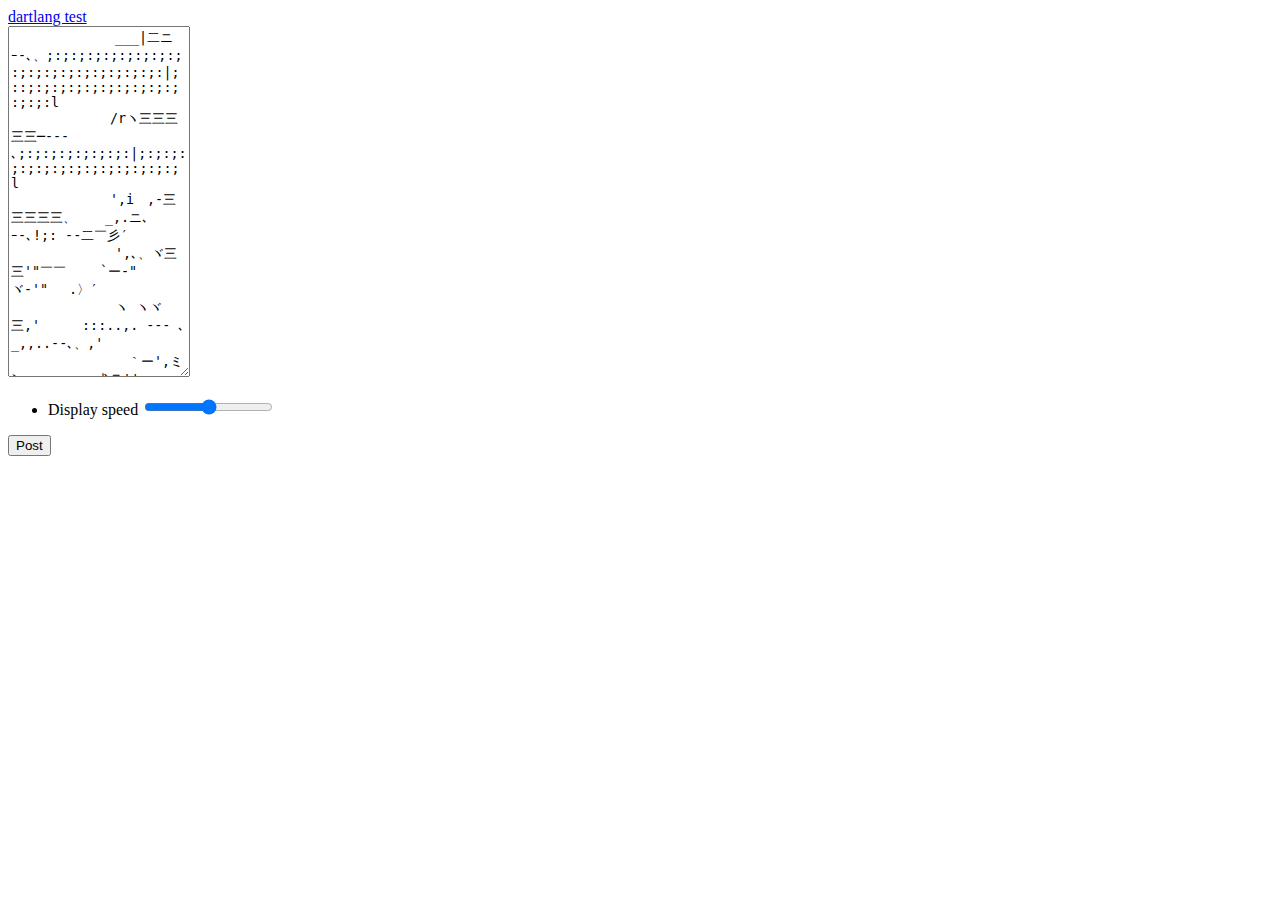
==== index.html @ 4ea576f9 "connected websocket with remark displayer" ====
<!doctype html>
<head>
    <meta charset="utf-8">
    <title>dartlang test</title>
    <link rel="stylesheet" type="text/css" href="./css/bootstrap.min.css" />
    <link rel="stylesheet" type="text/css" href="./css/client.css" />
</head>
<body>
    <script type="application/dart"  src="./script/main.dart"></script>
    <!--<script type="application/javascript"  src="./script/main.dart.js"></script>-->
    <div class="navbar">
        <div class="navbar-inner">
            <div class="container">
                <a class="brand" href="#">dartlang test</a>
            </div>
        </div>
    </div>
    
    <div class="container-fluid">
        <div class="row-fluid" >
            <div class="span4">
                <div id="statusArea"></div>
                <textarea class="input-xxlarge" rows="23" id="remarkText">
　　　　　　　　___|二ニｰ-､、;:;:;:;:;:;:;:;:;:;:;:;:;:;:;:;:;:;:|;::;:;:;:;:;:;:;:;:;:;:;:;:l
　　　　　　　 /rヽ三三三三三─‐-- ､;:;:;:;:;:;:;:|;:;:;:;:;:;:;:;:;:;:;:;:;:;l
　　　　　　　 ',i　,-三三三三三、 　 _,.ニ､ｰ-､!;: -‐二￣彡′
　　　　　　　　',､、ヾ三三'"￣￣　　 `ー‐"　　　 ヾ-'" 　.〉′
　　　　　　　　ヽ ヽヾ三,' 　　 :::..,. -‐- ､　　　　 _,,..-‐､、,'
　　　　　　　　　｀ー',ミﾐ　 　 　::.弋ラ''ｰ､　　 i'"ｨ'之フ　l
　　　　　　　　　／:l lﾐﾐ　　　　 ::::.. 二フ´　　 l　ヽ､.ノ　,' 　　　　
　　　　　　,.-‐フ:::::| |,ミ　　　　　　　　　　　　 l　 　 　 / 　　　 　　
　　　　 ／r‐'":::::::::| |ヾ　　　　　　　 ／__.　 　l　　　 /　　　　　　
　_,. -‐"i .|::::::::::::::::::',.',. ＼　　　　　 　 ⌒ヽ､,ノ　　 /ヽ,＿　　　　　　　　　　　　　
"　　　　l ヽ:::::::::::::::::ヽヽ.　＼　　　＿,＿,.､〃　　／l　|　　　　＿__,. -､
　　　　 ',＼＼:::::::::::::::ヽ＼　 ＼　　､.￣⌒"￣／:::::|　|　　　 （ ヽ-ゝ _i,.＞-t--､
　　　　　＼＼＼;::::::::::::＼＼　 ｀､.__ ￣´￣／::::::::::l　|　　　　｀''''フく　＿,. -ゝ┴-r-､
　　　　　　 ヽ ＼｀ｰ-､::::::ヽ ヽ　　　￣フフ::::::::::::::ﾉ ./　　　,.-''"´ ／￣,.／´　ゝ＿'ヲ
　　　　　　　　　 ｀ー-二'‐┴┴､＿_／‐'‐´二ｰ'".ノ 　　/　_,. く　 ／　ゝ_／￣|
　　　　　　　　　　　　　　￣｀ー─--─‐''"￣　　　　　 /　にﾆ'／,.､-t‐┴―'''''ヽ
　　　　　　　　　　　　　　　　　　　　　　　　　　　　　　/　　/　　.（_ヽ-'__,.⊥--t-⊥,,_
　　　　　　　　　　　　　　　　　　　　　　　　　　　　　　/　 /　　／　 ￣　　 ）　　ﾉ__'-ﾉ
　　　　　　　　　　　　　　　　　　　　　　　　　　　　　/　　　　　 /　　　 ゝﾆ--‐､‐　　　|
　　　　　　　　　　　　　　　　　　　　　　　　　　　　/ 　　　　　　　　　　/‐＜_　　 ヽ　　|ヽ </textarea>

                <!-- setting panel -->
                <div class="setting">
                    <ul>
                        <li>
                            <label>Display speed</label>
                            <input type="range"  min="0" max="99" value="50" step="1" id="displaySpeed">
                        </li>
                        <!--
                        <li>
                            <label>Display Direction</label>
                            <ul>
                                <li><input type="radio" name="flowDirection"  checked>Left to Right</li>
                                <li><input type="radio" name="flowDirection"  >Right to Left</li>
                                <li><input type="radio" name="flowDirection"  >Up to Down</li>
                                <li><input type="radio" name="flowDirection"  >Down to Up</li>
                            </ul>
                        </li>
                        -->
                    </ul>
                    <button class="btn-primary" id="postRemark" type="button">Post</button>
                </div>
            </div>

            <div class="span8 offset4">
                <div id="stage">
                </div>
            </div>
        </div>
    </div>
    <!-- workaround for SVG animation bug http://code.google.com/p/dart/issues/detail?id=2856 -->
    <script>navigator.webkitStartDart()</script>
</body>
</html>
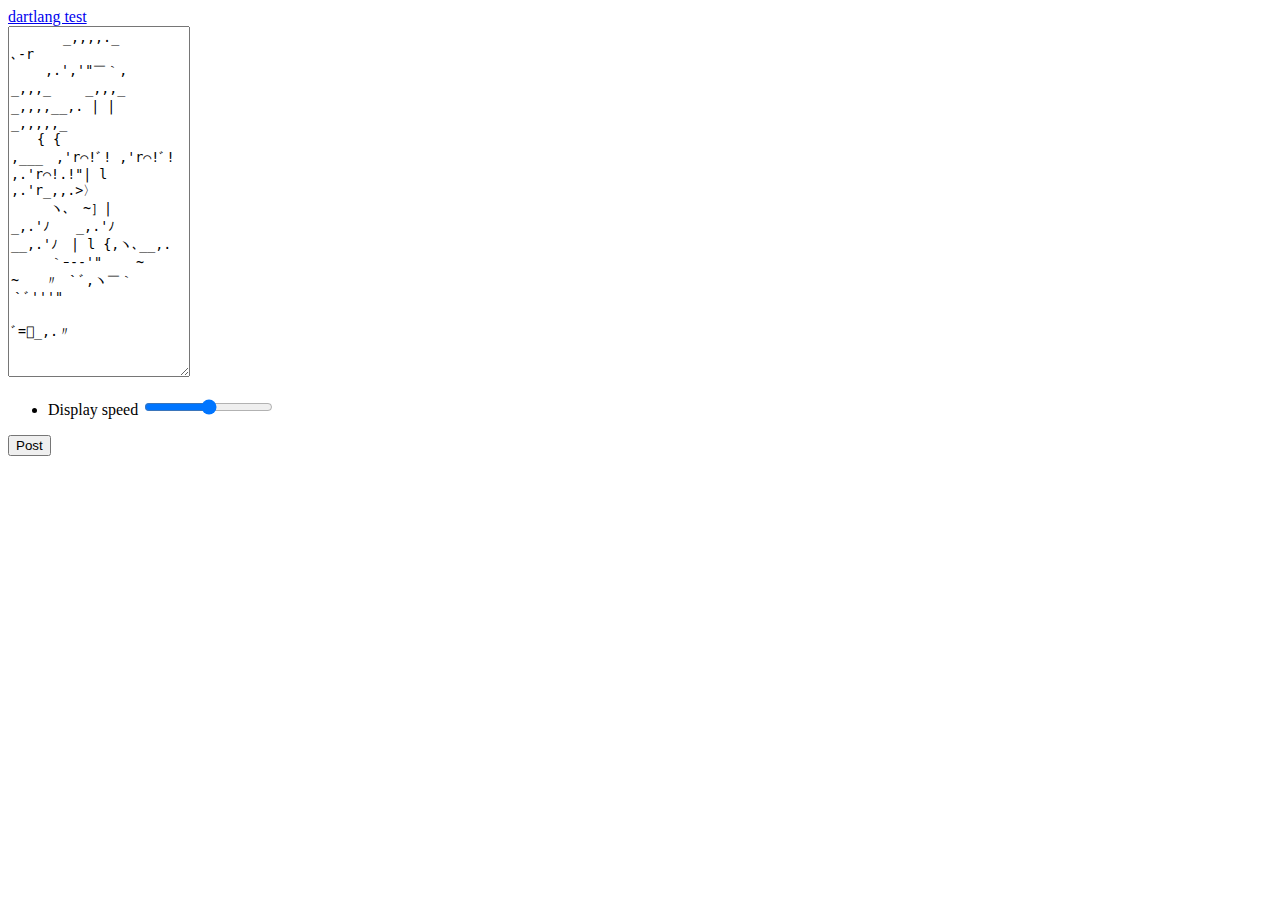
==== commit 6ae21403: "change so we send display parameters to server" ====
--- a/index.html
+++ b/index.html
@@ -21,27 +21,12 @@
             <div class="span4">
                 <div id="statusArea"></div>
                 <textarea class="input-xxlarge" rows="23" id="remarkText">
-　　　　　　　　___|二ニｰ-､、;:;:;:;:;:;:;:;:;:;:;:;:;:;:;:;:;:;:|;::;:;:;:;:;:;:;:;:;:;:;:;:l
-　　　　　　　 /rヽ三三三三三─‐-- ､;:;:;:;:;:;:;:|;:;:;:;:;:;:;:;:;:;:;:;:;:;l
-　　　　　　　 ',i　,-三三三三三、 　 _,.ニ､ｰ-､!;: -‐二￣彡′
-　　　　　　　　',､、ヾ三三'"￣￣　　 `ー‐"　　　 ヾ-'" 　.〉′
-　　　　　　　　ヽ ヽヾ三,' 　　 :::..,. -‐- ､　　　　 _,,..-‐､、,'
-　　　　　　　　　｀ー',ミﾐ　 　 　::.弋ラ''ｰ､　　 i'"ｨ'之フ　l
-　　　　　　　　　／:l lﾐﾐ　　　　 ::::.. 二フ´　　 l　ヽ､.ノ　,' 　　　　
-　　　　　　,.-‐フ:::::| |,ミ　　　　　　　　　　　　 l　 　 　 / 　　　 　　
-　　　　 ／r‐'":::::::::| |ヾ　　　　　　　 ／__.　 　l　　　 /　　　　　　
-　_,. -‐"i .|::::::::::::::::::',.',. ＼　　　　　 　 ⌒ヽ､,ノ　　 /ヽ,＿　　　　　　　　　　　　　
-"　　　　l ヽ:::::::::::::::::ヽヽ.　＼　　　＿,＿,.､〃　　／l　|　　　　＿__,. -､
-　　　　 ',＼＼:::::::::::::::ヽ＼　 ＼　　､.￣⌒"￣／:::::|　|　　　 （ ヽ-ゝ _i,.＞-t--､
-　　　　　＼＼＼;::::::::::::＼＼　 ｀､.__ ￣´￣／::::::::::l　|　　　　｀''''フく　＿,. -ゝ┴-r-､
-　　　　　　 ヽ ＼｀ｰ-､::::::ヽ ヽ　　　￣フフ::::::::::::::ﾉ ./　　　,.-''"´ ／￣,.／´　ゝ＿'ヲ
-　　　　　　　　　 ｀ー-二'‐┴┴､＿_／‐'‐´二ｰ'".ノ 　　/　_,. く　 ／　ゝ_／￣|
-　　　　　　　　　　　　　　￣｀ー─--─‐''"￣　　　　　 /　にﾆ'／,.､-t‐┴―'''''ヽ
-　　　　　　　　　　　　　　　　　　　　　　　　　　　　　　/　　/　　.（_ヽ-'__,.⊥--t-⊥,,_
-　　　　　　　　　　　　　　　　　　　　　　　　　　　　　　/　 /　　／　 ￣　　 ）　　ﾉ__'-ﾉ
-　　　　　　　　　　　　　　　　　　　　　　　　　　　　　/　　　　　 /　　　 ゝﾆ--‐､‐　　　|
-　　　　　　　　　　　　　　　　　　　　　　　　　　　　/ 　　　　　　　　　　/‐＜_　　 ヽ　　|ヽ </textarea>
-
+　　　　_,,,,._　　　　　 　 　 　 　 　 　 ､-r
+　 　,.','"￣｀,ゝ　_,,,_　　 _,,,_　　 _,,,,__,. | |　 _,,,,,_
+　　{ {　　 ,___　,'r⌒!ﾞ! ,'r⌒!ﾞ! ,.'r⌒!.!"| l ,.'r_,,.>〉
+　　ゝヽ､　~］|　ゞ_,.'ﾉ　ゞ_,.'ﾉ　ゞ__,.'ﾉ　| l {,ヽ､__,.
+　　　｀ｰ-‐'"　　 ~　　　 ~　　〃 ｀ﾞ,ヽ￣｀ ｀ﾞ'''"
+　　　　　　　　　　　　　　　　 ﾞ=､_,.〃 </textarea>
                 <!-- setting panel -->
                 <div class="setting">
                     <ul>
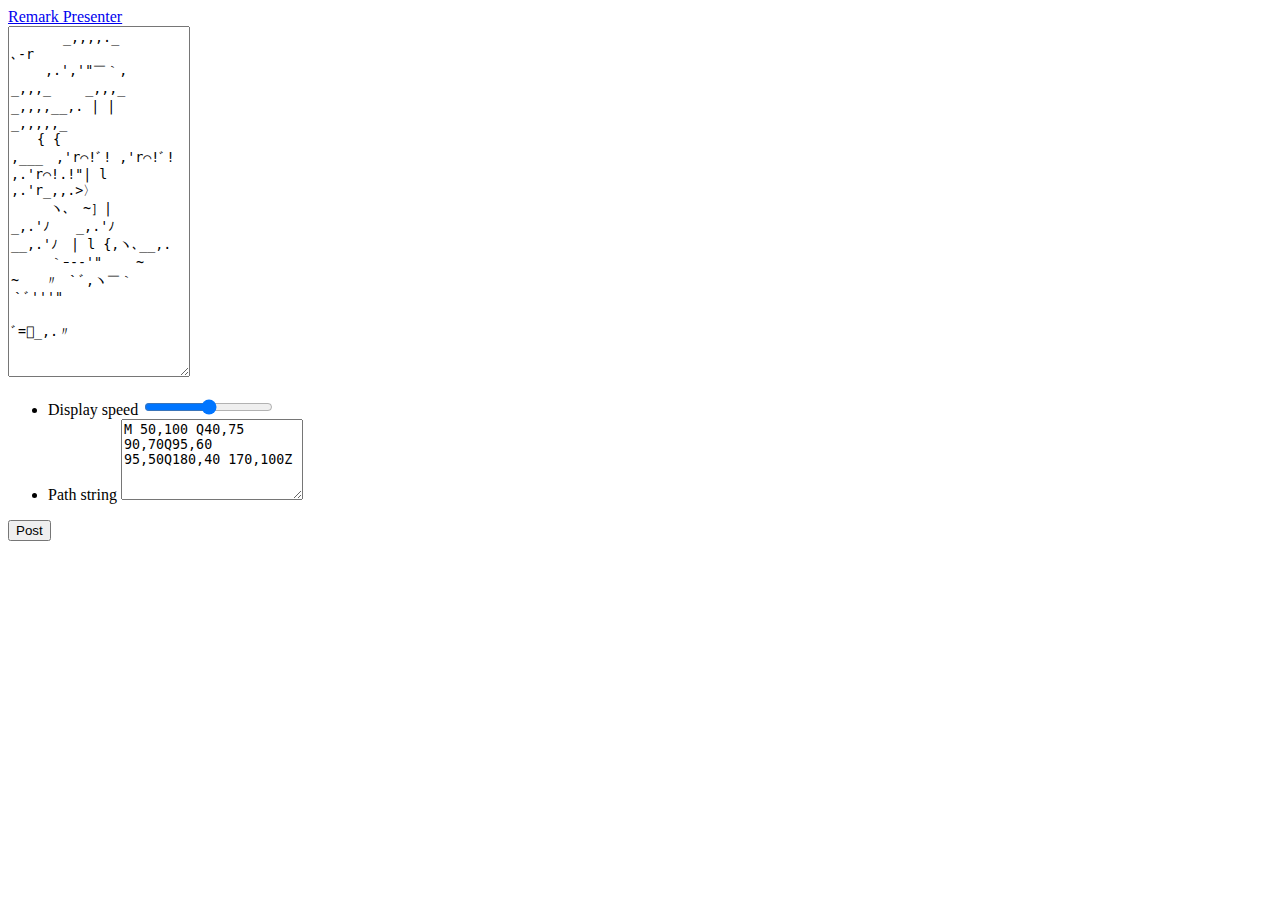
==== commit ef4e5e27: "outsourced SVG path" ====
--- a/index.html
+++ b/index.html
@@ -1,17 +1,16 @@
 <!doctype html>
 <head>
     <meta charset="utf-8">
-    <title>dartlang test</title>
+    <title>Remark Presenter</title>
     <link rel="stylesheet" type="text/css" href="./css/bootstrap.min.css" />
     <link rel="stylesheet" type="text/css" href="./css/client.css" />
 </head>
 <body>
     <script type="application/dart"  src="./script/main.dart"></script>
-    <!--<script type="application/javascript"  src="./script/main.dart.js"></script>-->
     <div class="navbar">
         <div class="navbar-inner">
             <div class="container">
-                <a class="brand" href="#">dartlang test</a>
+                <a class="brand" href="#">Remark Presenter</a>
             </div>
         </div>
     </div>
@@ -33,6 +32,10 @@
                         <li>
                             <label>Display speed</label>
                             <input type="range"  min="0" max="99" value="50" step="1" id="displaySpeed">
+                        </li>
+                        <li>
+                            <label>Path string</label>
+                             <textarea class="input-xxlarge" rows="5" id="pathString">M 50,100 Q40,75 90,70Q95,60 95,50Q180,40 170,100Z</textarea>
                         </li>
                         <!--
                         <li>
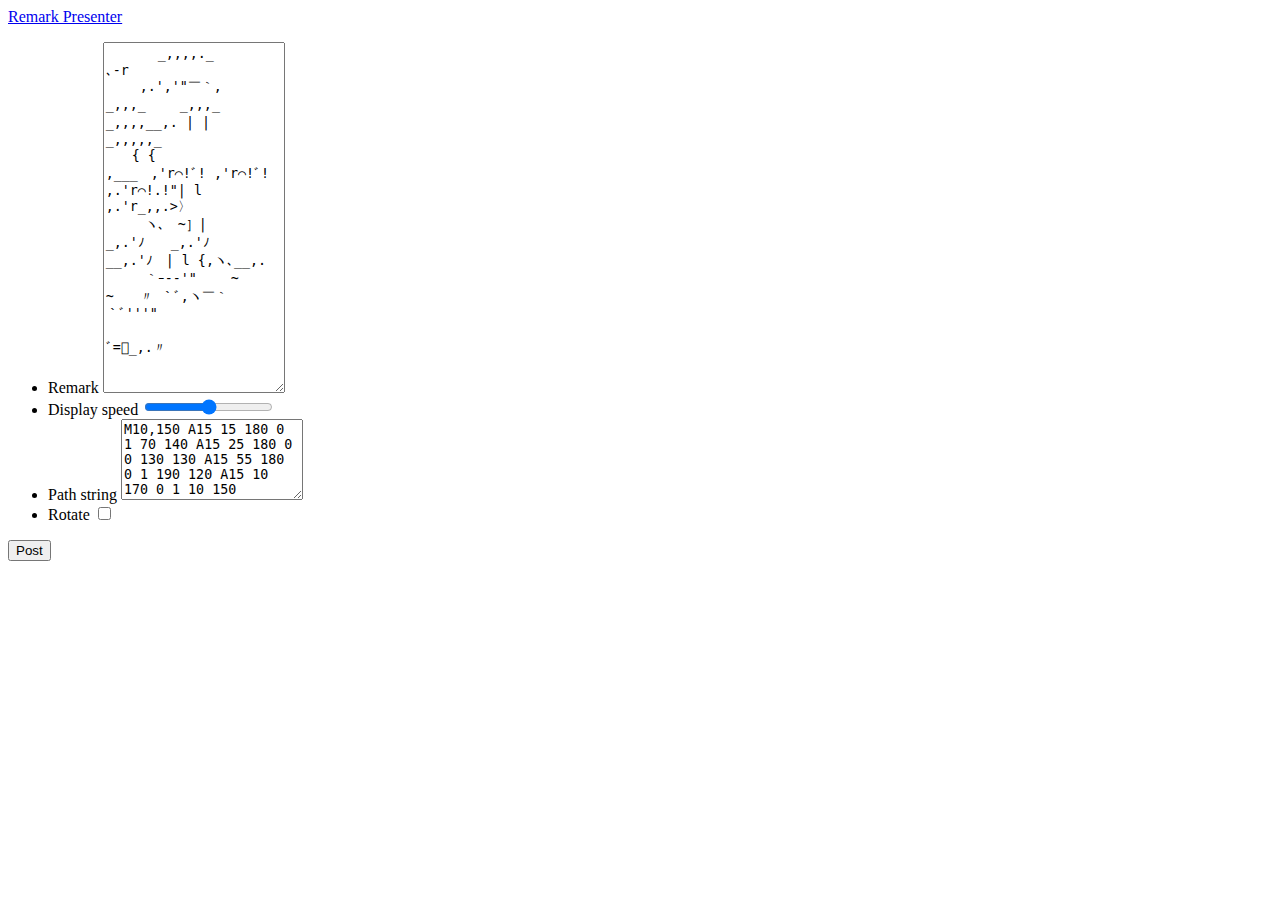
==== commit 402d1f62: "added rotation functionality" ====
--- a/index.html
+++ b/index.html
@@ -19,23 +19,30 @@
         <div class="row-fluid" >
             <div class="span4">
                 <div id="statusArea"></div>
-                <textarea class="input-xxlarge" rows="23" id="remarkText">
+                <!-- setting panel -->
+                <div class="setting">
+                    <ul>
+                        <li>
+                            <label>Remark</label>
+                            <textarea class="input-xxlarge" rows="23" id="remarkText">
 　　　　_,,,,._　　　　　 　 　 　 　 　 　 ､-r
 　 　,.','"￣｀,ゝ　_,,,_　　 _,,,_　　 _,,,,__,. | |　 _,,,,,_
 　　{ {　　 ,___　,'r⌒!ﾞ! ,'r⌒!ﾞ! ,.'r⌒!.!"| l ,.'r_,,.>〉
 　　ゝヽ､　~］|　ゞ_,.'ﾉ　ゞ_,.'ﾉ　ゞ__,.'ﾉ　| l {,ヽ､__,.
 　　　｀ｰ-‐'"　　 ~　　　 ~　　〃 ｀ﾞ,ヽ￣｀ ｀ﾞ'''"
 　　　　　　　　　　　　　　　　 ﾞ=､_,.〃 </textarea>
-                <!-- setting panel -->
-                <div class="setting">
-                    <ul>
+                        </li>
                         <li>
                             <label>Display speed</label>
                             <input type="range"  min="0" max="99" value="50" step="1" id="displaySpeed">
                         </li>
                         <li>
                             <label>Path string</label>
-                             <textarea class="input-xxlarge" rows="5" id="pathString">M 50,100 Q40,75 90,70Q95,60 95,50Q180,40 170,100Z</textarea>
+                             <textarea class="input-xxlarge" rows="5" id="pathString">M10,150 A15 15 180 0 1 70 140 A15 25 180 0 0 130 130 A15 55 180 0 1 190 120 A15 10 170 0 1 10 150</textarea>
+                        </li>
+                        <li>
+                            <label>Rotate</label>
+                             <input type="checkbox" id="rotateRemark">
                         </li>
                         <!--
                         <li>
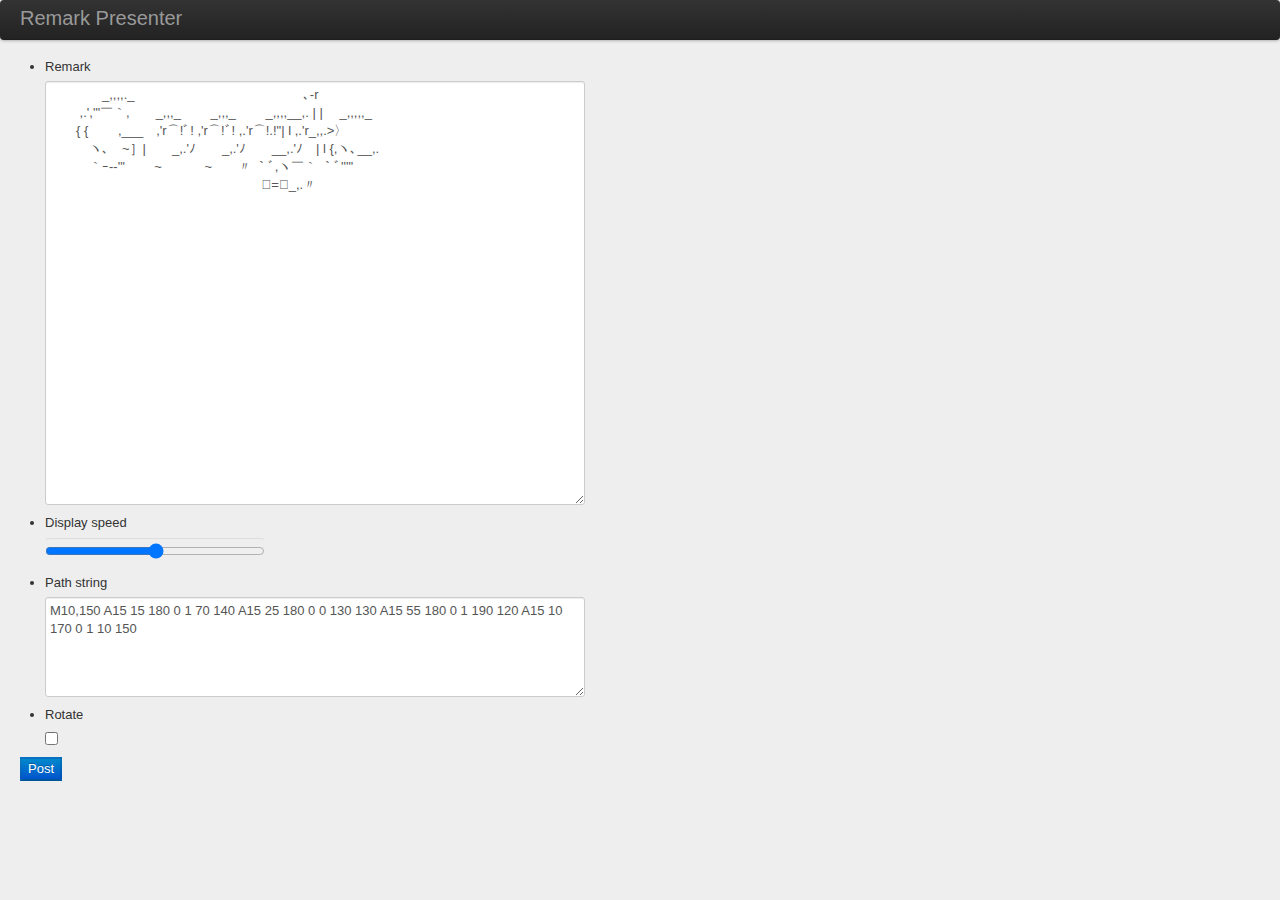
==== commit 41b36e0c: "- refined go server\n - updated dart code to use dart.js" ====
--- a/index.html
+++ b/index.html
@@ -2,11 +2,12 @@
 <head>
     <meta charset="utf-8">
     <title>Remark Presenter</title>
-    <link rel="stylesheet" type="text/css" href="./css/bootstrap.min.css" />
-    <link rel="stylesheet" type="text/css" href="./css/client.css" />
+    <link rel="stylesheet" type="text/css" href="css/bootstrap.min.css" />
+    <link rel="stylesheet" type="text/css" href="css/client.css" />
+    <script src="http://dart.googlecode.com/svn/branches/bleeding_edge/dart/client/dart.js"></script> 
 </head>
 <body>
-    <script type="application/dart"  src="./script/main.dart"></script>
+    <script type="application/dart"  src="script/main.dart"></script>
     <div class="navbar">
         <div class="navbar-inner">
             <div class="container">
@@ -66,7 +67,5 @@
             </div>
         </div>
     </div>
-    <!-- workaround for SVG animation bug http://code.google.com/p/dart/issues/detail?id=2856 -->
-    <script>navigator.webkitStartDart()</script>
 </body>
 </html>
--- a/css/client.css
+++ b/css/client.css
@@ -0,0 +1,37 @@
+html, body {
+    background-color: #eee;
+}
+.container > footer p {
+    text-align: center; /* center align it with the container */
+}
+
+.remark {
+    background : rgba(0,0,0,0); /* transparent background*/
+    position: absolute;
+    width: auto;
+    height: auto;
+    font-family: "IPA モナーPゴシック", monospace;
+}
+
+/* Fading animation */
+/*
+@-webkit-keyframes fade {
+  0%   { opacity: 1; }
+  100% { opacity: 0; }
+}
+*/
+
+/* vertical scroll animation */
+/*
+@-webkit-keyframes vslide {
+  0%   { -webkit-transform: translateY(0px); }
+  100% { -webkit-transform: translateY(100px); }
+}
+*/
+
+/* horizontal scroll animation
+@-webkit-keyframes hslide {
+  0%   { -webkit-transform: translateX(0px); }
+  100% { -webkit-transform: translateX(1000px); }
+}
+ */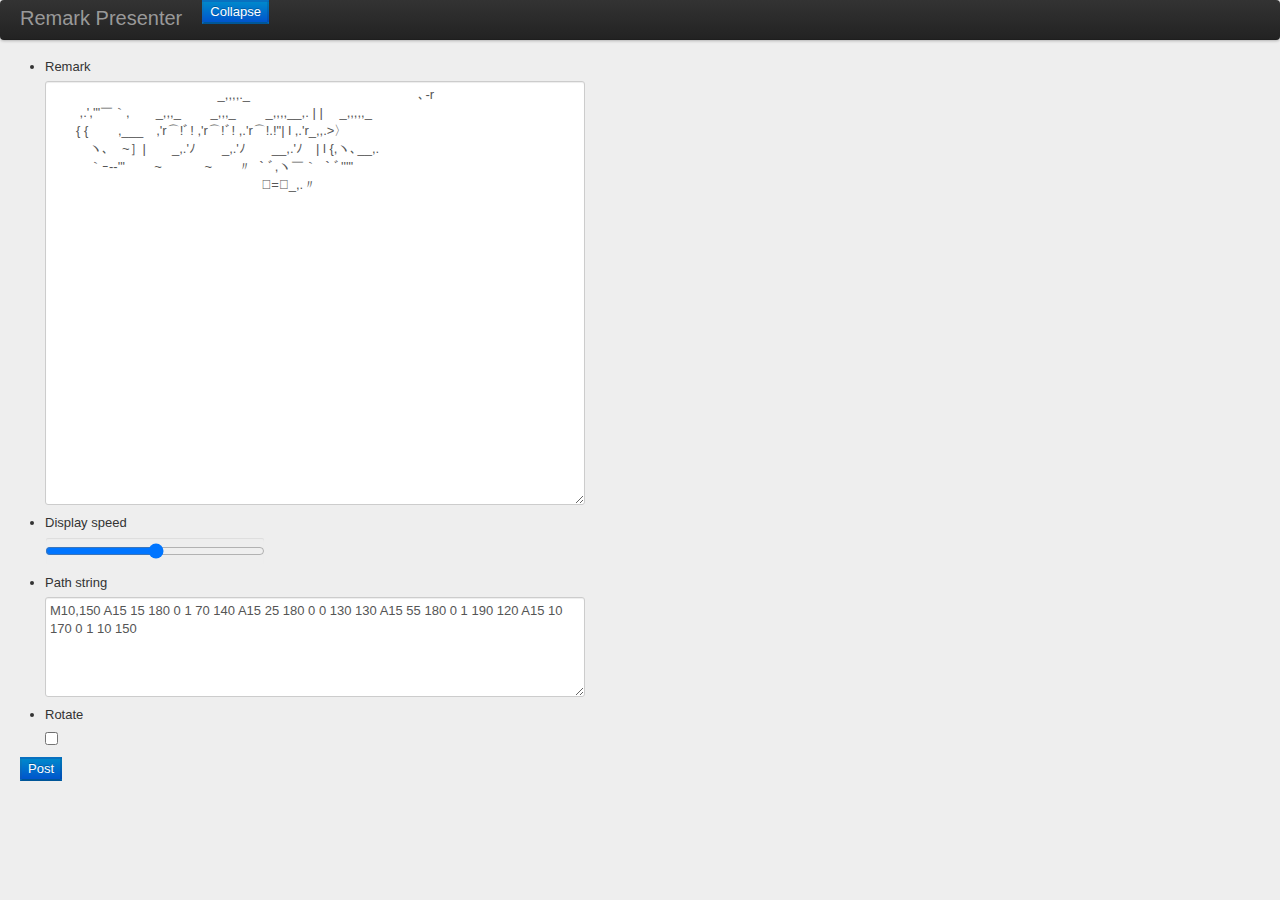
==== commit 863a5f70: "added setting area collapsing" ====
--- a/index.html
+++ b/index.html
@@ -12,21 +12,20 @@
         <div class="navbar-inner">
             <div class="container">
                 <a class="brand" href="#">Remark Presenter</a>
+                <button class="btn-primary" id="hideStatus">Collapse</button>
             </div>
         </div>
     </div>
     
     <div class="container-fluid">
         <div class="row-fluid" >
-            <div class="span4">
-                <div id="statusArea"></div>
-                <!-- setting panel -->
-                <div class="setting">
+            <div class="span6" id="settingArea" >
+                <div>
                     <ul>
                         <li>
                             <label>Remark</label>
                             <textarea class="input-xxlarge" rows="23" id="remarkText">
-　　　　_,,,,._　　　　　 　 　 　 　 　 　 ､-r
+                                　　　　_,,,,._　　　　　 　 　 　 　 　 　 ､-r
 　 　,.','"￣｀,ゝ　_,,,_　　 _,,,_　　 _,,,,__,. | |　 _,,,,,_
 　　{ {　　 ,___　,'r⌒!ﾞ! ,'r⌒!ﾞ! ,.'r⌒!.!"| l ,.'r_,,.>〉
 　　ゝヽ､　~］|　ゞ_,.'ﾉ　ゞ_,.'ﾉ　ゞ__,.'ﾉ　| l {,ヽ､__,.
@@ -39,29 +38,29 @@
                         </li>
                         <li>
                             <label>Path string</label>
-                             <textarea class="input-xxlarge" rows="5" id="pathString">M10,150 A15 15 180 0 1 70 140 A15 25 180 0 0 130 130 A15 55 180 0 1 190 120 A15 10 170 0 1 10 150</textarea>
+                            <textarea class="input-xxlarge" rows="5" id="pathString">M10,150 A15 15 180 0 1 70 140 A15 25 180 0 0 130 130 A15 55 180 0 1 190 120 A15 10 170 0 1 10 150</textarea>
                         </li>
                         <li>
                             <label>Rotate</label>
-                             <input type="checkbox" id="rotateRemark">
+                            <input type="checkbox" id="rotateRemark">
                         </li>
                         <!--
-                        <li>
-                            <label>Display Direction</label>
-                            <ul>
-                                <li><input type="radio" name="flowDirection"  checked>Left to Right</li>
-                                <li><input type="radio" name="flowDirection"  >Right to Left</li>
-                                <li><input type="radio" name="flowDirection"  >Up to Down</li>
-                                <li><input type="radio" name="flowDirection"  >Down to Up</li>
-                            </ul>
-                        </li>
-                        -->
+                            <li>
+                                <label>Display Direction</label>
+                                <ul>
+                                    <li><input type="radio" name="flowDirection"  checked>Left to Right</li>
+                                    <li><input type="radio" name="flowDirection"  >Right to Left</li>
+                                    <li><input type="radio" name="flowDirection"  >Up to Down</li>
+                                    <li><input type="radio" name="flowDirection"  >Down to Up</li>
+                                </ul>
+                            </li>
+                            -->
                     </ul>
                     <button class="btn-primary" id="postRemark" type="button">Post</button>
                 </div>
             </div>
-
-            <div class="span8 offset4">
+            
+            <div class="span6 offset6" id="displayArea">
                 <div id="stage">
                 </div>
             </div>
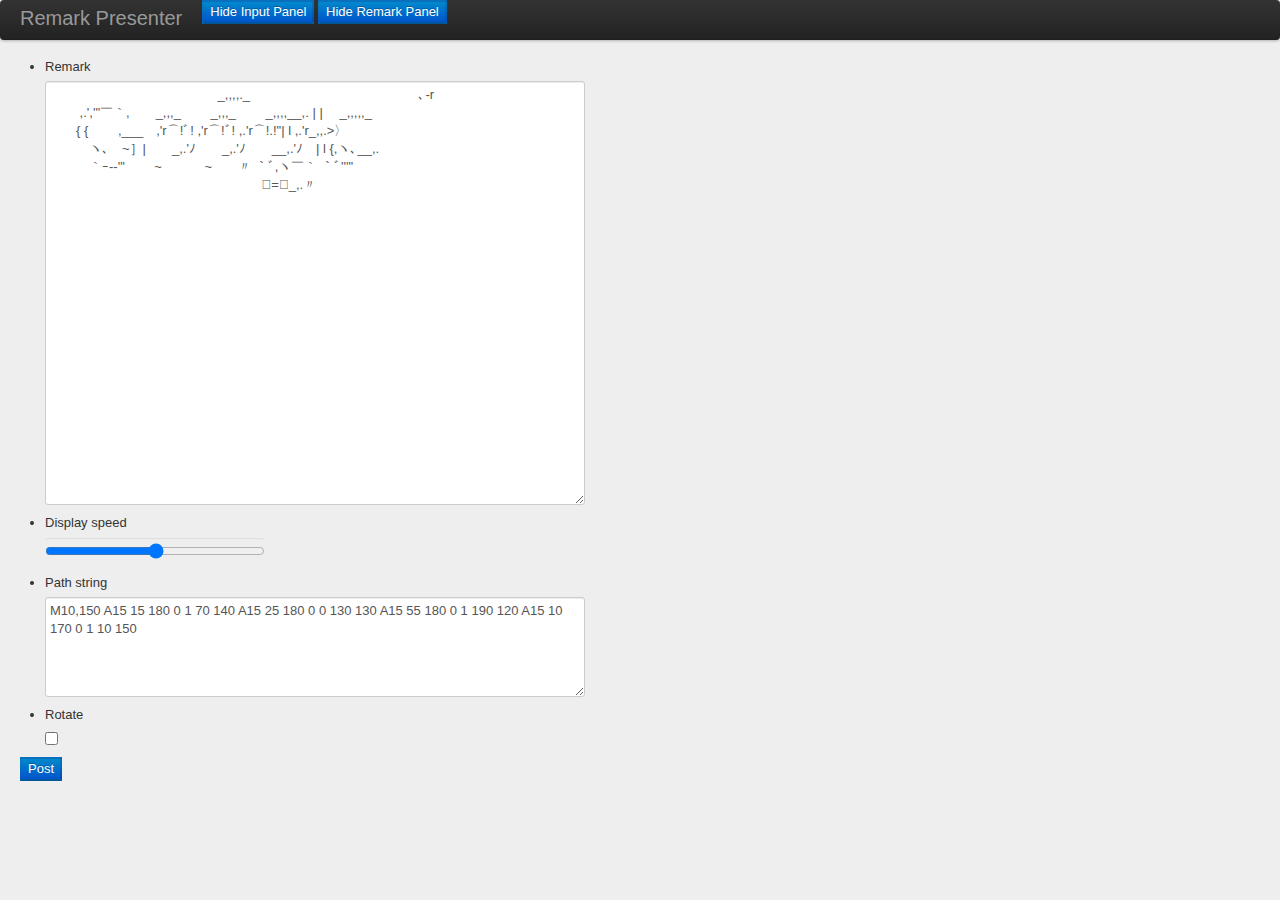
==== commit ebc34485: "refactoring panel layout" ====
--- a/index.html
+++ b/index.html
@@ -12,19 +12,20 @@
         <div class="navbar-inner">
             <div class="container">
                 <a class="brand" href="#">Remark Presenter</a>
-                <button class="btn-primary" id="hideStatus">Collapse</button>
+                <button class="btn-primary" id="hideInputPanel">Hide Input Panel</button>
+                <button class="btn-primary" id="hideRemarkPanel">Hide Remark Panel</button>
             </div>
         </div>
     </div>
     
     <div class="container-fluid">
         <div class="row-fluid" >
-            <div class="span6" id="settingArea" >
+            <div class="span6" id="inputPanel" >
                 <div>
                     <ul>
                         <li>
                             <label>Remark</label>
-                            <textarea class="input-xxlarge" rows="23" id="remarkText">
+                            <textarea class="input-xxlarge" rows="23" wrap="off" id="remarkText">
                                 　　　　_,,,,._　　　　　 　 　 　 　 　 　 ､-r
 　 　,.','"￣｀,ゝ　_,,,_　　 _,,,_　　 _,,,,__,. | |　 _,,,,,_
 　　{ {　　 ,___　,'r⌒!ﾞ! ,'r⌒!ﾞ! ,.'r⌒!.!"| l ,.'r_,,.>〉
@@ -60,9 +61,12 @@
                 </div>
             </div>
             
-            <div class="span6 offset6" id="displayArea">
+            <div class="span4 offset6" id="displayArea">
                 <div id="stage">
                 </div>
+            </div>
+            
+            <div class="span2 offset10" id="remarkPanel">
             </div>
         </div>
     </div>
